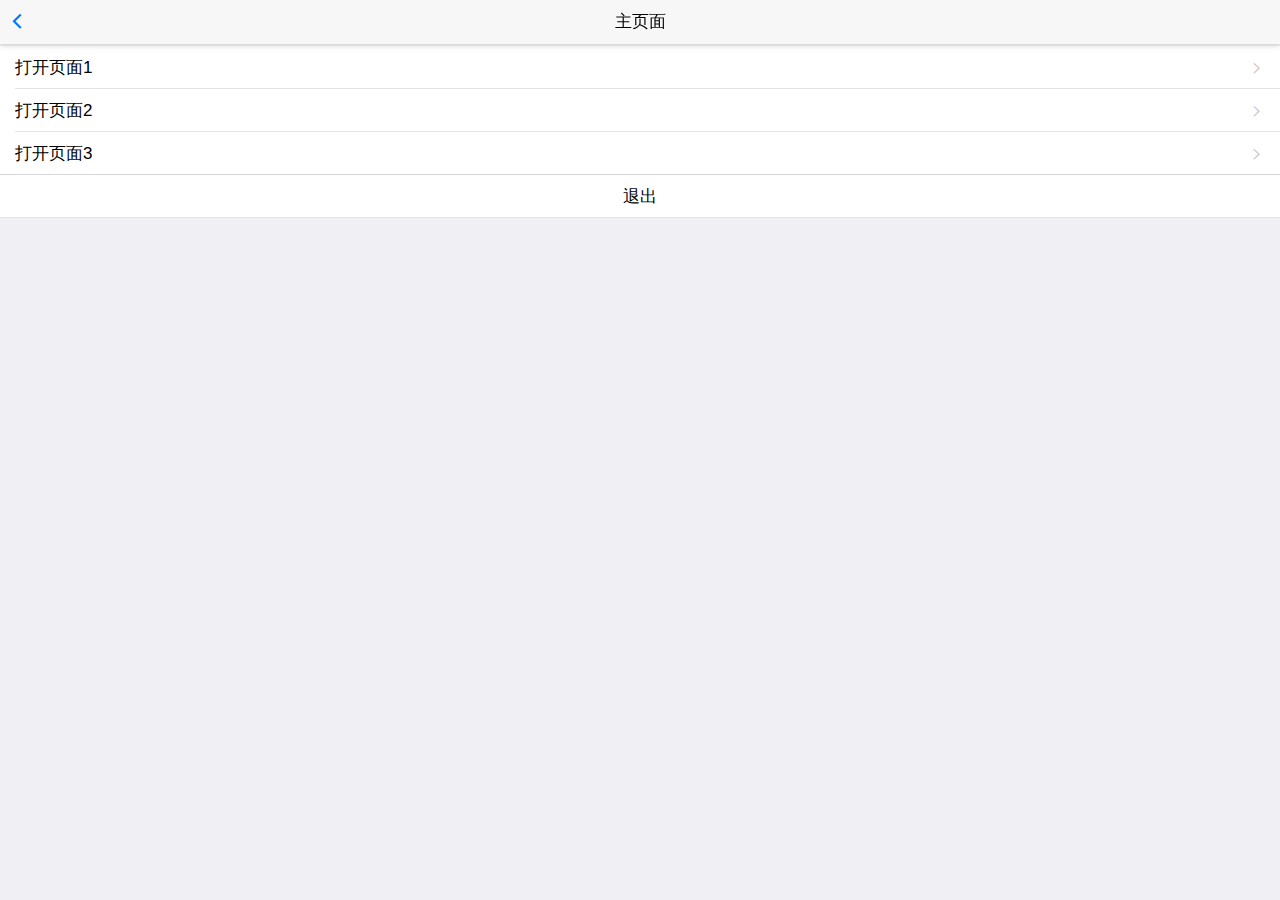
==== views/list-2.html @ 43c5f551 "test" ====
<!DOCTYPE html>
<html>
    <head>
        <meta charset="UTF-8">
        <title></title>
        
        <link rel="stylesheet" href="../static/css/mui.min.css">
        <script src="../static/js/mui.min.js "></script>
        <script src="../static/js/mui.view.js "></script>
        
        <style>
            .mui-views,
            .mui-view,
            .mui-pages,
            .mui-page,
            .mui-page-content {
                position: absolute;
                left: 0;
                right: 0;
                top: 0;
                bottom: 0;
                width: 100%;
                height: 100%;
            }
            
            /* 所有页面默认隐藏 */
            .mui-page {
                display: none;
            }
            
            /* 标题栏高46px，所以主页面顶部向下偏移46px */
            .mui-pages {
                top: 46px;
                height: auto;
            }
            
            /* 只显示主页面 */
            .mui-pages .mui-page {
                display: block;
            }
            
            /* 页面切换动画（显示和隐藏时都需要） */
            .mui-transitioning {
                -webkit-transition: -webkit-transform 200ms linear;
                transition: transform 200ms linear;
            }
            .mui-page-left {
                -webkit-transform: translate3d(0, 0, 0);
                transform: translate3d(0, 0, 0);
            }
        </style>
        
    </head>
    <body>
        
        <!--页面主结构开始-->
        <div id="app" class="mui-views">
            <div class="mui-view">
                <div class="mui-navbar">
                </div>
                <div class="mui-pages">
                </div>
            </div>
        </div>
        
        <!--默认显示的主页面-->
        <div id="main_page" class="mui-page">
            <!--页面标题栏-->
            <div class="mui-navbar-inner mui-bar mui-bar-nav">
                <button type="button" class="mui-action-back mui-btn  mui-btn-link mui-btn-nav mui-pull-left">
                    <span class="mui-icon mui-icon-left-nav"></span>
                </button>
                <h1 class="mui-center mui-title">主页面</h1>
            </div>
            <!--页面主内容区-->
            <div class="mui-page-content">
                <div class="mui-scroll-wrapper">
                    <div class="mui-scroll">
                        <ul class="mui-table-view mui-table-view-chevron">
                            <li class="mui-table-view-cell">
                                <a href="#page1" class="mui-navigate-right">打开页面1</a>
                            </li>
                            <li class="mui-table-view-cell">
                                <a href="#page2" class="mui-navigate-right">打开页面2</a>
                            </li>
                            <li class="mui-table-view-cell">
                                <a href="#page3" class="mui-navigate-right">打开页面3</a>
                            </li>
                        </ul>
                        <ul class="mui-table-view">
                            <li class="mui-table-view-cell" style="text-align: center;">
                                <a id='exit'>退出</a>
                            </li>
                        </ul>
                    </div>
                </div>
            </div>
        </div>
        
        <!--页面1-->
        <div id="page1" class="mui-page">
            <!--页面标题栏-->
            <div class="mui-navbar-inner mui-bar mui-bar-nav">
                <button type="button" class="mui-action-back mui-btn  mui-btn-link mui-btn-nav mui-pull-left">
                    <span class="mui-icon mui-icon-left-nav"></span>
                </button>
                <h1 class="mui-center mui-title">页面1</h1>
            </div>
            <!--页面主内容区-->
            <div class="mui-page-content">
                <div class="mui-scroll-wrapper">
                    <div class="mui-scroll">
                        <ul class="mui-table-view mui-table-view-chevron">
                            <li class="mui-table-view-cell">
                                <a class="mui-navigate-right">按钮1</a>
                            </li>
                            <li class="mui-table-view-cell">
                                <a class="mui-navigate-right">按钮2</a>
                            </li>
                            <li class="mui-table-view-cell">
                                <a class="mui-navigate-right">按钮3</a>
                            </li>
                        </ul>
                    </div>
                </div>
            </div>
        </div>
        <!--页面2-->
        <div id="page2" class="mui-page">
            <!--页面标题栏-->
            <div class="mui-navbar-inner mui-bar mui-bar-nav">
                <button type="button" class="mui-action-back mui-btn  mui-btn-link mui-btn-nav mui-pull-left">
                    <span class="mui-icon mui-icon-left-nav"></span>
                </button>
                <h1 class="mui-center mui-title">页面2</h1>
            </div>
            <!--页面主内容区-->
            <div class="mui-page-content">
                <div class="mui-scroll-wrapper">
                    <div class="mui-scroll">
                        <ul class="mui-table-view mui-table-view-chevron">
                            <li class="mui-table-view-cell">
                                <a class="mui-navigate-right">按钮1</a>
                            </li>
                            <li class="mui-table-view-cell">
                                <a class="mui-navigate-right">按钮2</a>
                            </li>
                            <li class="mui-table-view-cell">
                                <a class="mui-navigate-right">按钮3</a>
                            </li>
                        </ul>
                    </div>
                </div>
            </div>
        </div>
        <!--页面3-->
        <div id="page3" class="mui-page">
            <!--页面标题栏-->
            <div class="mui-navbar-inner mui-bar mui-bar-nav">
                <button type="button" class="mui-action-back mui-btn  mui-btn-link mui-btn-nav mui-pull-left">
                    <span class="mui-icon mui-icon-left-nav"></span>
                </button>
                <h1 class="mui-center mui-title">页面3</h1>
            </div>
            <!--页面主内容区-->
            <div class="mui-page-content">
                <div class="mui-scroll-wrapper">
                    <div class="mui-scroll">
                        <ul class="mui-table-view mui-table-view-chevron">
                            <li class="mui-table-view-cell">
                                <a class="mui-navigate-right">按钮1</a>
                            </li>
                            <li class="mui-table-view-cell">
                                <a class="mui-navigate-right">按钮2</a>
                            </li>
                            <li class="mui-table-view-cell">
                                <a class="mui-navigate-right">按钮3</a>
                            </li>
                        </ul>
                    </div>
                </div>
            </div>
        </div>
        
        <script>http://127.0.0.1:8020/test2-mui/views/list-2.html#page2
            mui.init();
             //初始化单页view
            var viewApi = mui('#app').view({
                defaultPage: '#main_page'
            });
            
            var oldBack = mui.back;
            mui.back = function() {
                if (viewApi.canBack()) { //如果view可以后退，则执行view的后退
                    viewApi.back();
                } else { //执行webview后退
                    oldBack();
                }
            };
        </script>
    </body>
</html>
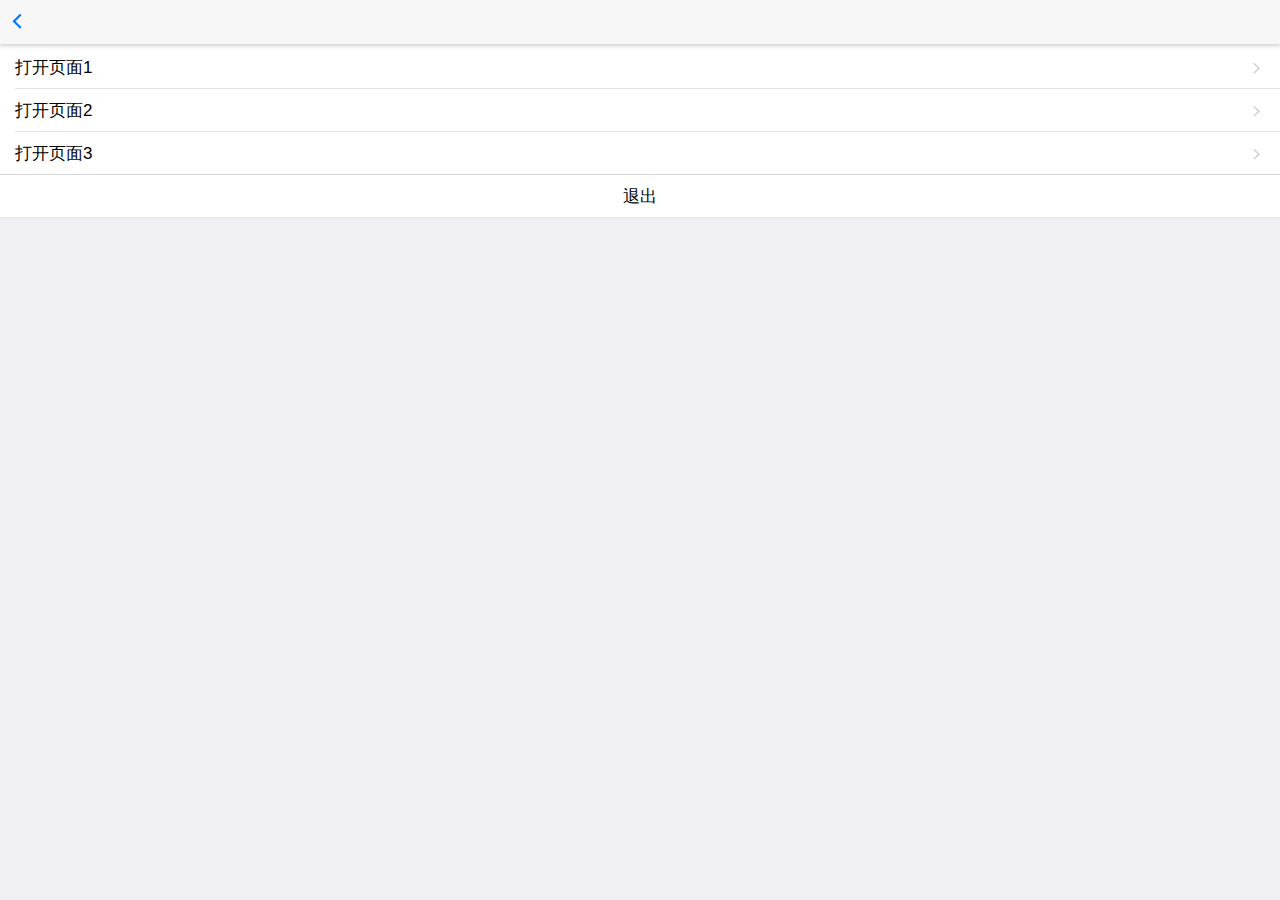
==== commit 2cdb540c: "t" ====
--- a/views/list-2.html
+++ b/views/list-2.html
@@ -70,7 +70,7 @@
                 <button type="button" class="mui-action-back mui-btn  mui-btn-link mui-btn-nav mui-pull-left">
                     <span class="mui-icon mui-icon-left-nav"></span>
                 </button>
-                <h1 class="mui-center mui-title">主页面</h1>
+                <h1 class="mui-center mui-title"></h1>
             </div>
             <!--页面主内容区-->
             <div class="mui-page-content">
